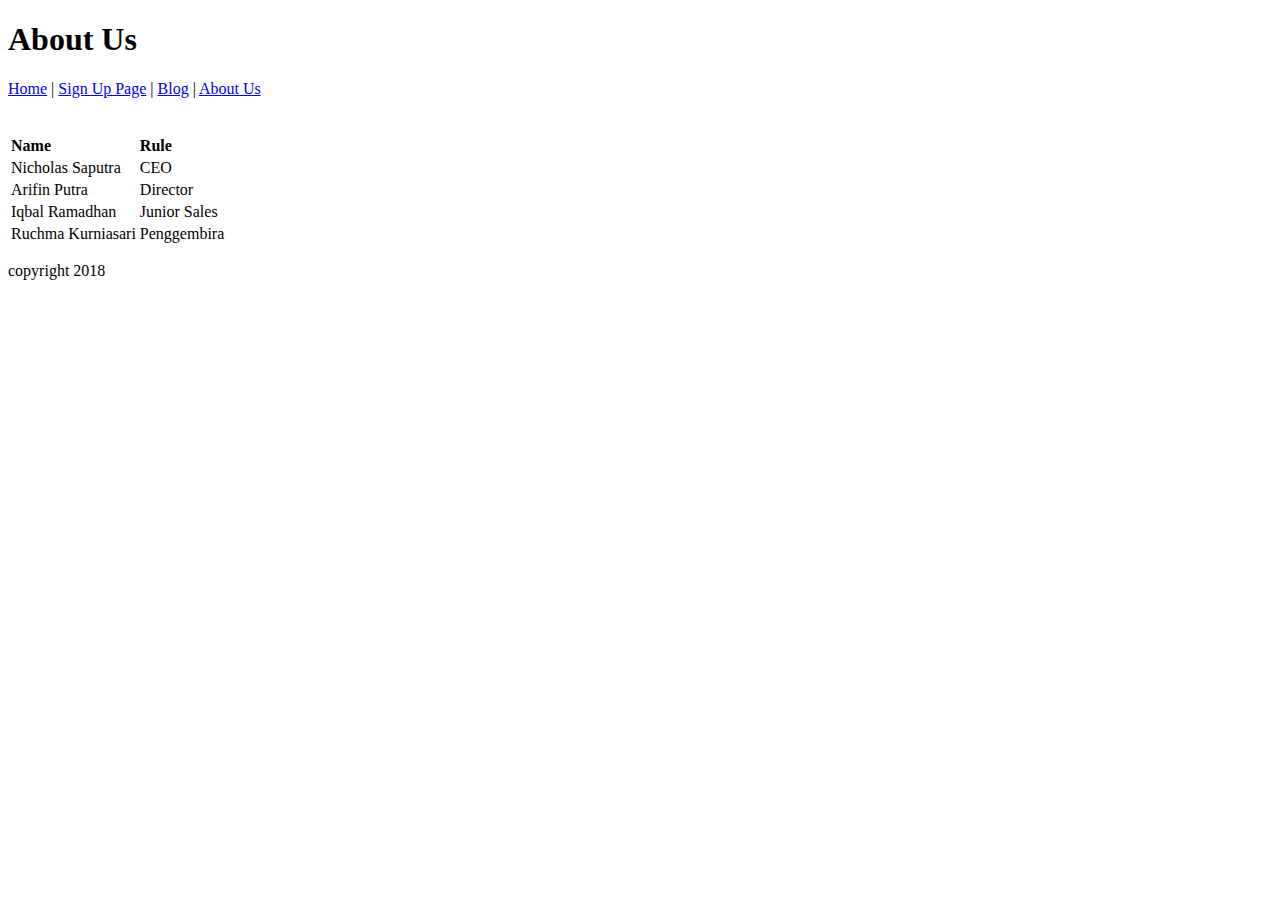
==== About.html @ b0fe13d8 "Apa Aja" ====
<!DOCTYPE html>
<html lang="en">

<head>
    <meta charset="UTF-8">
    <meta name="viewport" content="width=device-width, initial-scale=1.0">
    <meta http-equiv="X-UA-Compatible" content="ie=edge">
    <title>About Us</title>
</head>

<body>

    



    <h1>About Us</h1>
    <header>
    <a href="./index.html">Home</a> |
    <a href="./SignUp.html">Sign Up Page</a> |
    <a href="./Blog.html">Blog</a> |
    <a href="./About.html">About Us</a>
    </header>
    <br>
    <br>
    <table>
        <tr>
            <td><strong>Name</strong></td>
            <td><strong>Rule</strong></td>
        </tr>
        <tr>
            <td>Nicholas Saputra</td>
            <td>CEO</td>
        </tr>
        <tr>
            <td>Arifin Putra</td>
            <td>Director</td>
        </tr>
        <tr>
            <td>Iqbal Ramadhan</td>
            <td>Junior Sales</td>
        </tr>
        <tr>
            <td>Ruchma Kurniasari</td>
            <td>Penggembira</td>
        </tr>
    </table>

    
    
    <footer>
    <p>copyright 2018</p>
    </footer>



</body>

</html>
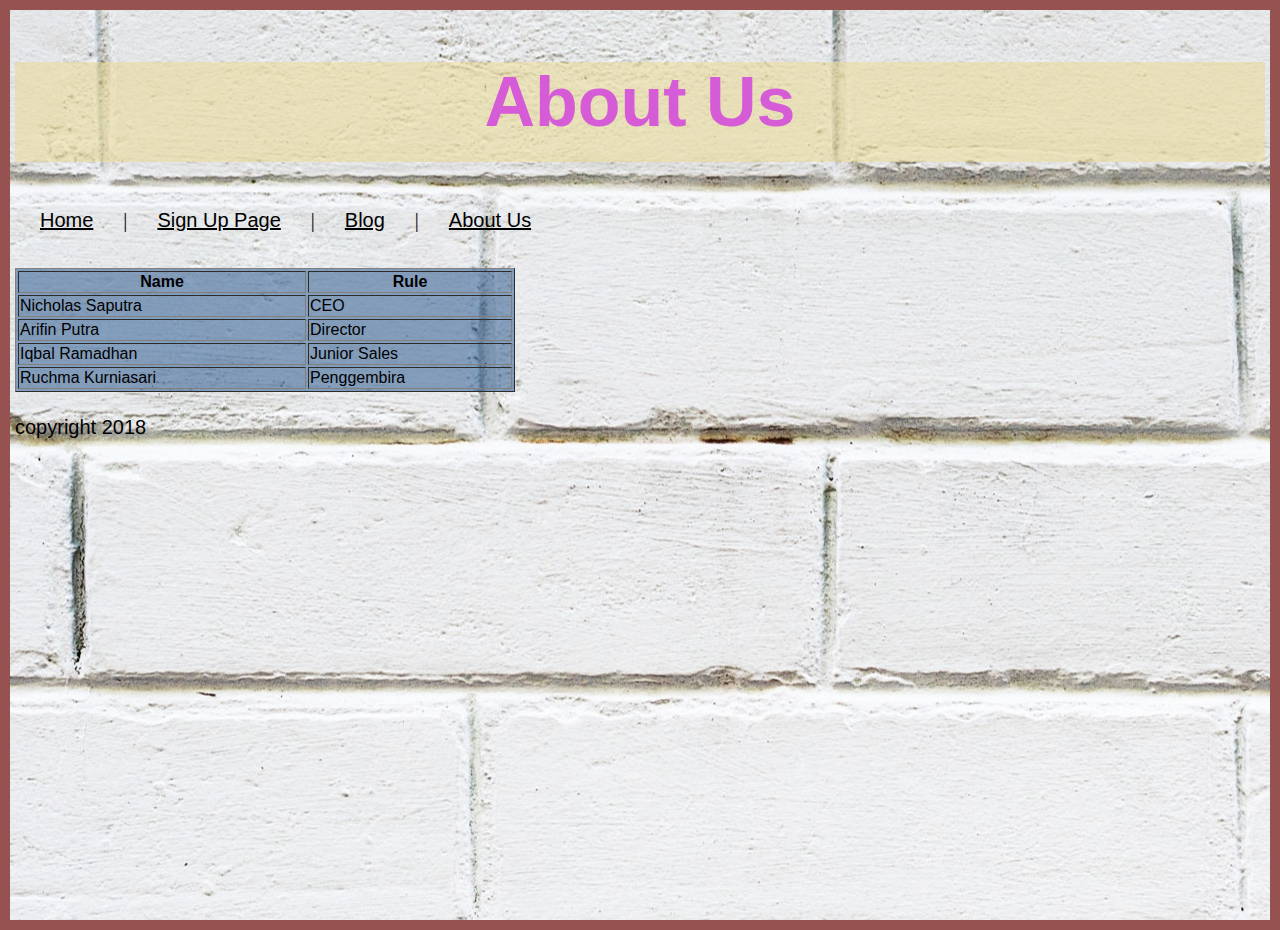
==== commit 59964b3f: "CSS Trial" ====
--- a/About.html
+++ b/About.html
@@ -5,26 +5,26 @@
     <meta charset="UTF-8">
     <meta name="viewport" content="width=device-width, initial-scale=1.0">
     <meta http-equiv="X-UA-Compatible" content="ie=edge">
+    <link rel="stylesheet" href="index.css">
     <title>About Us</title>
 </head>
 
 <body>
 
     
-
-
+<div class="container">
 
     <h1>About Us</h1>
     <header>
-    <a href="./index.html">Home</a> |
-    <a href="./SignUp.html">Sign Up Page</a> |
-    <a href="./Blog.html">Blog</a> |
-    <a href="./About.html">About Us</a>
+    <a href="./index.html" class="menu">Home</a> |
+    <a href="./SignUp.html" class="menu">Sign Up Page</a> |
+    <a href="./Blog.html" class="menu">Blog</a> |
+    <a href="./About.html"class="menu">About Us</a> 
     </header>
     <br>
     <br>
-    <table>
-        <tr>
+    <table border="1">
+        <tr align="center">
             <td><strong>Name</strong></td>
             <td><strong>Rule</strong></td>
         </tr>
@@ -45,12 +45,15 @@
             <td>Penggembira</td>
         </tr>
     </table>
+    <footer>
+    <p>copyright 2018</p>
+    </footer>
+</div>
+
+
 
     
     
-    <footer>
-    <p>copyright 2018</p>
-    </footer>
 
 
 
--- a/index.css
+++ b/index.css
@@ -0,0 +1,82 @@
+html {
+    height: 100%;
+}
+
+.menu {
+    color: black;
+    font-family: Verdana, Geneva, Tahoma, sans-serif;
+    text-align: center;
+    margin: 25px;
+    
+}
+
+h1 {
+    font-family: 'Trebuchet MS', 'Lucida Sans Unicode', 'Lucida Grande', 'Lucida Sans', Arial, sans-serif;
+    font-size: 70px;
+    color: #d65bd6;
+    text-align: center;
+    background-color: #ead98b7f;
+    height: 100px;
+    
+}
+
+a {
+    color: blueviolet
+}
+
+body{    
+    margin: 0;
+    height: 100%;
+    position: relative;
+    background-image: url(./Image/background.jpg);
+  background-repeat: no-repeat;
+  background-attachment: fixed;
+  background-position: center;
+
+
+}
+
+.container {
+  border-color: #965251; /* Color Units */
+  border-style: solid; /* none | dotted | dashed | groove | etc ... */
+  border-width: 10px; /* Size Units */
+  border-radius: 0.5; /* rounded element */
+  min-height: 100vh;
+  padding: 5px;
+}
+
+p{
+    font-size: 20px;
+    color: black;
+    line-height: 1.5;
+    font-family: Verdana, Geneva, Tahoma, sans-serif
+}
+
+form{
+    background-color: #1d4e897f;
+    width: 500px;
+    font-family: Verdana, Geneva, Tahoma, sans-serif
+}
+
+header{
+    font-size: 20px;
+
+}
+
+h3{
+    font-size: 25px;
+}
+
+label{
+    width: 50%;
+}
+
+table{
+    background-color: #1d4e897f;
+    width: 500px;
+    font-family: Verdana, Geneva, Tahoma, sans-serif
+}
+
+input {
+    font-size: inherit;
+}